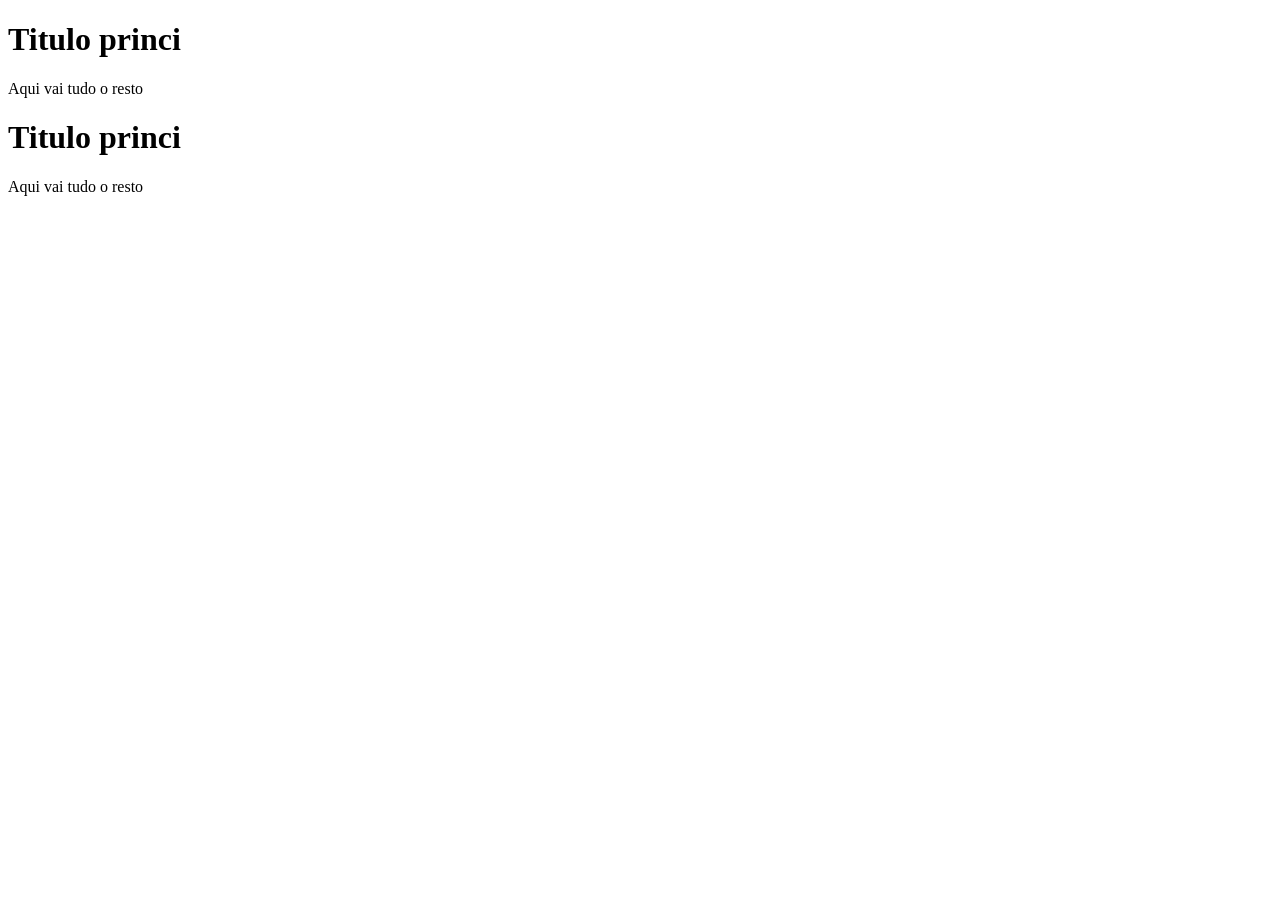
==== aula013/ExDuranteAula/index.html @ 1a542c11 "bootstrap" ====
<!DOCTYPE html>
<html lang="pt-BR">
<head>
    <meta charset="UTF-8">
    <meta name="viewport" content="width=device-width, initial-scale=1.0">
    <title>Document</title>
</head>
<body>
    <div class="container">
        <h1>Titulo princi</h1>
        <p>Aqui vai tudo o resto</p>
    </div>

    <div class="container-fluid">
        <h1>Titulo princi</h1>
        <p>Aqui vai tudo o resto</p>
    </div>
</body>
</html>
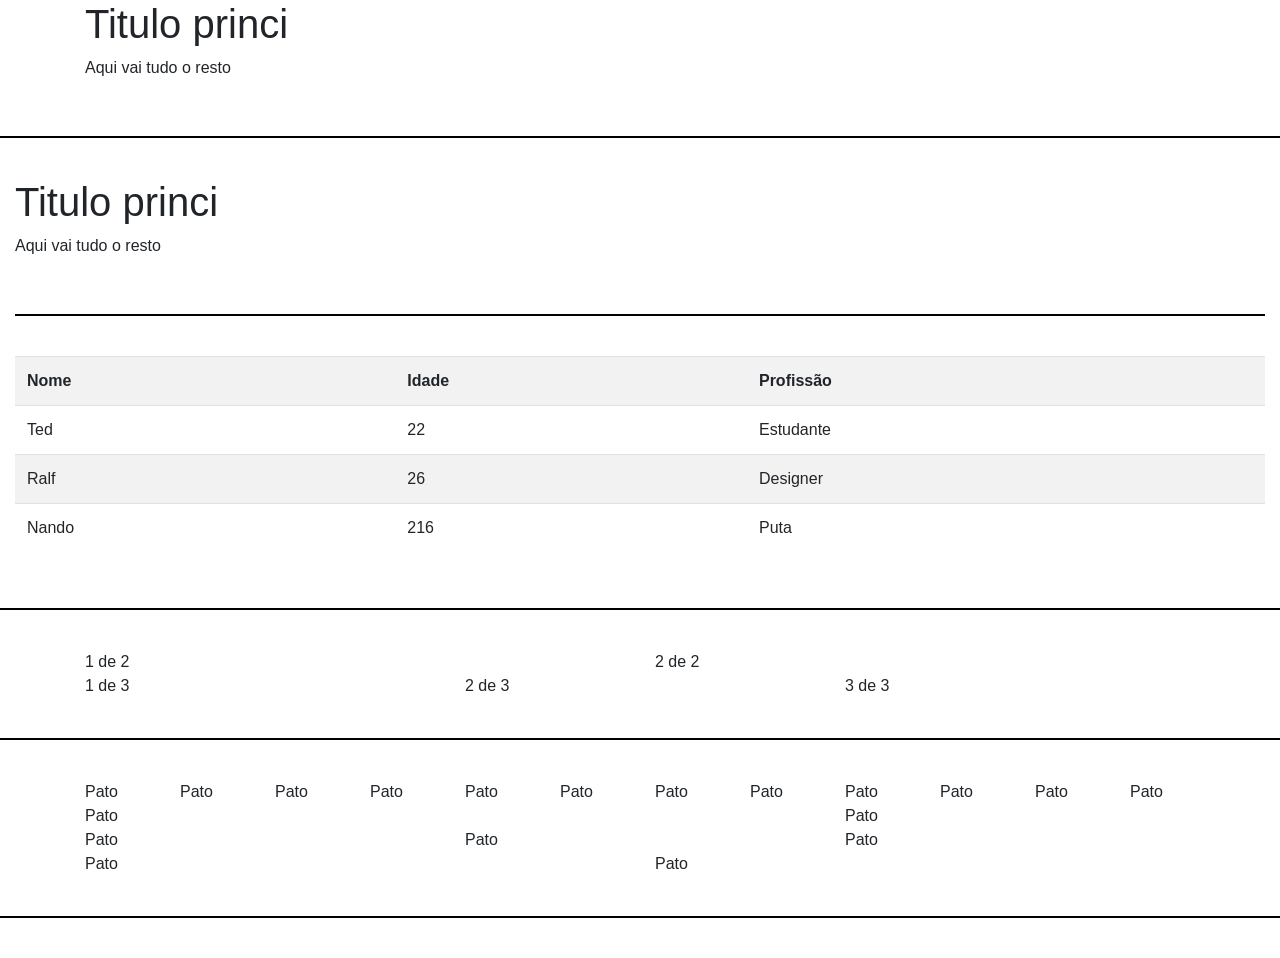
==== commit 6a5b543c: "Enhance layout and styling in index.html for Aula013 with additional Bootstrap components and improv" ====
--- a/aula013/ExDuranteAula/index.html
+++ b/aula013/ExDuranteAula/index.html
@@ -4,16 +4,107 @@
     <meta charset="UTF-8">
     <meta name="viewport" content="width=device-width, initial-scale=1.0">
     <title>Document</title>
+    <link rel="stylesheet" href="https://stackpath.bootstrapcdn.com/bootstrap/4.1.3/css/bootstrap.min.css">
 </head>
 <body>
     <div class="container">
         <h1>Titulo princi</h1>
         <p>Aqui vai tudo o resto</p>
     </div>
-
+     <br>
+    <hr style="border: 1px solid black;">
+ <br>
     <div class="container-fluid">
         <h1>Titulo princi</h1>
         <p>Aqui vai tudo o resto</p>
+         <br>
+    <hr style="border: 1px solid black;">
+ <br>
+         <table class="table table-striped">
+          <tr>
+            <th>Nome</th>
+            <th>Idade</th>
+            <th>Profissão</th>
+          </tr>
+          <tr>
+            <td>Ted</td>
+            <td>22</td>
+            <td>Estudante</td>
+          </tr>
+          <tr>
+            <td>Ralf</td>
+            <td>26</td>
+            <td>Designer</td>
+          </tr>
+          <tr>
+            <td>Nando</td>
+            <td>216</td>
+            <td>Puta</td>
+          </tr>
+    </table> 
     </div>
+    <br>
+    <hr style="border: 1px solid black;">
+     <br>
+    <div class="container">
+        <div class="row">
+            <div class="col">
+                1 de 2
+            </div>
+            <div class="col">
+                2 de 2
+            </div>
+        </div>
+        <div class="row">
+            <div class="col">
+                1 de 3
+            </div>
+            <div class="col">
+                2 de 3
+            </div>
+            <div class="col">
+                3 de 3
+            </div>
+        </div>
+    </div>
+    <br>
+        <hr style="border: 1px solid black;">
+    <br>
+    
+    <div class="container">
+      <div class="row">
+        <div class="col-md-1" col>Pato</div>
+        <div class="col-md-1" col>Pato</div>
+        <div class="col-md-1" col>Pato</div>
+        <div class="col-md-1" col>Pato</div>
+        <div class="col-md-1" col>Pato</div>
+        <div class="col-md-1" col>Pato</div>
+        <div class="col-md-1" col>Pato</div>
+        <div class="col-md-1" col>Pato</div>
+        <div class="col-md-1" col>Pato</div>
+        <div class="col-md-1" col>Pato</div>
+        <div class="col-md-1" col>Pato</div>
+        <div class="col-md-1" col>Pato</div>
+      </div>
+      <div class="row">
+        <div class="col-md-8" col>Pato</div>
+        <div class="col-md-4" col>Pato</div>
+      </div>
+      <div class="row">
+        <div class="col-md-4" col>Pato</div>
+        <div class="col-md-4" col>Pato</div>
+        <div class="col-md-4" col>Pato</div>
+      </div>
+      <div class="row">
+        <div class="col-md-6" col>Pato</div>
+        <div class="col-md-6" col>Pato</div>
+      </div>
+    </div>
+
+    <br>
+      <hr style="border: 1px solid black;">
+    <br>
+    
+    
 </body>
 </html>
